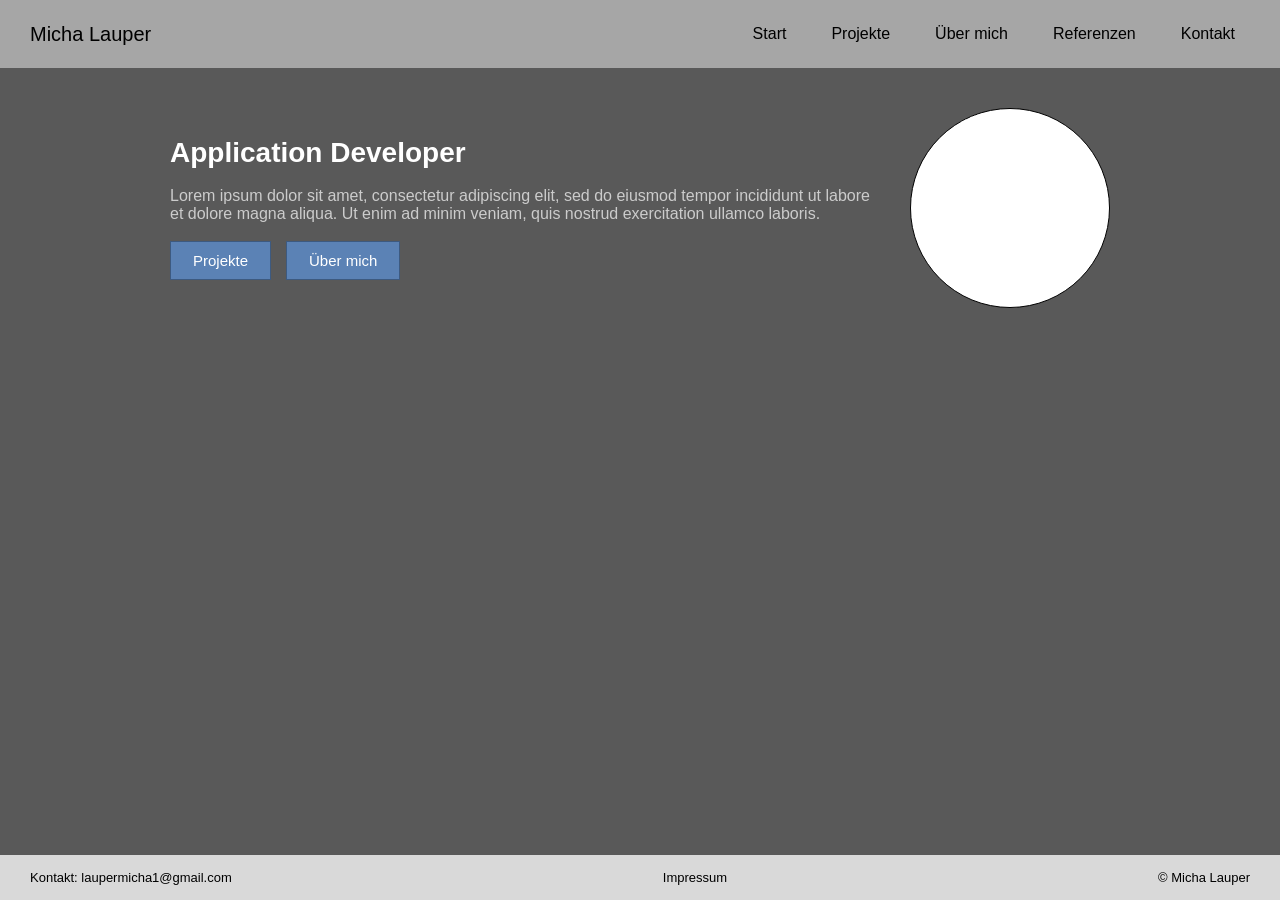
==== index.html @ 40dbea5b "Add files via upload" ====
<!DOCTYPE html>
<html lang="en">
<head>
    <meta charset="UTF-8">
    <meta name="viewport" content="width=device-width, initial-scale=1.0">
    <link rel="stylesheet" href="style.css">
    <title>Portfolio</title>
</head>
<body>
    <div class="header">
        <div class="logo" onclick="showPage('start')">Micha Lauper</div>
        <div class="menu" id="menu">
            <a href="#" class="menuButton" onclick="showPage('start')">Start</a>
            <a href="#" class="menuButton" onclick="showPage('projects')">Projekte</a>
            <a href="#" class="menuButton" onclick="showPage('aboutMe')">Über mich</a>
            <a href="#" class="menuButton" onclick="showPage('references')">Referenzen</a>
            <a href="#" class="menuButton" onclick="showPage('contact')">Kontakt</a>
        </div>
        <div class="sidebarButton" id="sidebarButton" onclick="expandSidebar()">≡</div>
    </div>
 
    <div class="content">
 
        <div class="page active" id="start">
            <div class="section splitBox">
                <div>
                    <h1 class="title">Application Developer</h1>
                    <p class="text">Lorem ipsum dolor sit amet, consectetur adipiscing elit, sed do eiusmod tempor incididunt ut labore et dolore magna aliqua. Ut enim ad minim veniam, quis nostrud exercitation ullamco laboris.</p>
                    <div class="buttons">
                        <button class="button" onclick="showPage('projects')">Projekte</button>
                        <button class="button" onclick="showPage('aboutMe')">Über mich</button>
                    </div>
                </div>
                <img class="picture" src="C:\Users\micha\Documents\Schule\Informatik\Modul 293\LauperMicha_LB_M239\Ich.jpeg" alt="Profilbild"></img>
            </div>
        </div>
 
        <div class="page" id="projects">
            <h1 class="title center" style="padding-top: 40px;">Projekte</h1>
 
            <div class="section splitBox">
                <div>
                    <h2 class="title">Projekt 1</h2>
                    <p class="text">Lorem ipsum dolor sit amet, consectetur adipiscing elit, sed do eiusmod tempor incididunt ut labore et dolore magna aliqua. Ut enim ad minim veniam, quis nostrud.</p>
                    <button class="button">Zum Projekt</button>
                </div>
                <img class="picture" src="C:\Users\micha\Documents\Schule\Informatik\Modul 293\LauperMicha_LB_M239\Project.png" alt="Projektbild"></img>
            </div>
 
            <div class="section splitBox splitBoxReverse">
                <div>
                    <h2 class="title">Projekt 2</h2>
                    <p class="text">Lorem ipsum dolor sit amet, consectetur adipiscing elit, sed do eiusmod tempor incididunt ut labore et dolore magna aliqua. Ut enim ad minim.</p>
                    <button class="button">Zum Projekt</button>
                </div>
                <img class="picture" src="C:\Users\micha\Documents\Schule\Informatik\Modul 293\LauperMicha_LB_M239\Project.png" alt="Projektbild"></img>
            </div>
        </div>
 
        <div class="page" id="aboutMe">
            <div class="section splitBox">
                <img class="picture" src="C:\Users\micha\Documents\Schule\Informatik\Modul 293\LauperMicha_LB_M239\Ich.jpeg" alt="Profilbild"></img>
                <div>
                    <h1 class="title">Über mich</h1>
                    <p class="text">Lorem ipsum dolor sit amet, consectetur adipiscing elit, sed do eiusmod tempor incididunt ut labore et dolore magna aliqua. Ut enim ad minim veniam, quis nostrud exercitation ullamco laboris.</p>
                </div>
            </div>
 
            <div class="section">
                <h2 class="title">Lebenslauf</h2>
 
                <div class="entry">
                    <div class="entryYear">2017 - 2020</div>
                    <div>
                        <p class="entryTitle">Primarschule</p>
                        <p class="text">Lorem ipsum dolor sit amet, consectetur adipiscing elit, sed do eiusmod tempor incididunt ut labore.</p>
                    </div>
                </div>
 
                <div class="entry">
                    <div class="entryYear">2020 - 2023</div>
                    <div>
                        <p class="entryTitle">Sekundarschule</p>
                        <p class="text">Lorem ipsum dolor sit amet, consectetur adipiscing elit, sed do eiusmod tempor incididunt ut labore.</p>
                    </div>
                </div>
 
                <div class="entry">
                    <div class="entryYear">2023 - heute</div>
                    <div>
                        <p class="entryTitle">Lehre als Applikationsentwickler</p>
                        <p class="text">Lorem ipsum dolor sit amet, consectetur adipiscing elit, sed do eiusmod tempor incididunt ut labore.</p>
                    </div>
                </div>
            </div>
        </div>
 
        <div class="page" id="contact">
            <div class="section">
                <h1 class="title">Kontakt</h1>
                <p class="text">Lorem ipsum dolor sit amet, consectetur adipiscing elit, sed do eiusmod tempor incididunt ut labore.</p>
                <p class="text">E-Mail: laupermicha1@gmail.com</p>
                <p class="text">Tel: 077 532 32 44</p>
            </div>
        </div>
 
        <div class="page" id="references">
            <div class="section">
                <h1 class="title">Referenzen</h1>
 
                <div>
                    <p class="entryTitle">Lehrbetrieb AG</p>
                    <p class="text">Lorem ipsum dolor sit amet, consectetur adipiscing elit, sed do eiusmod tempor incididunt ut labore et dolore magna aliqua.</p>
                </div>
 
                <div>
                    <p class="entryTitle">Praktikum XY GmbH</p>
                    <p class="text">Ut enim ad minim veniam, quis nostrud exercitation ullamco laboris nisi ut aliquip ex ea commodo consequat.</p>
                </div>
            </div>
        </div>
 
    </div>
 
    <div class="footer">
        <p>Kontakt: laupermicha1@gmail.com</p>
        <p>Impressum</p>
        <p>© Micha Lauper</p>
    </div>
    <script src="script.js"></script>
</body>

</html>
---- style.css ----
* {
            margin: 0;
            padding: 0;
            box-sizing: border-box;
        }
 
        body {
            background-color: #595959;
            font-family: Arial, Helvetica, sans-serif;
            color: white;
            min-height: 100vh;
            display: flex;
            flex-direction: column;
        }
 
        .header {
            background-color: #a6a6a6;
            padding: 15px 30px;
            display: flex;
            align-items: center;
            justify-content: space-between;
            position: relative;
        }
 
        .logo {
            color: #000000;
            font-size: 20px;
            cursor: pointer;
        }
 
        .menu {
            display: flex;
            gap: 15px;
        }
 
        .menuButton {
            color: #000000;
            padding: 10px 15px;
            text-decoration: none;
            cursor: pointer;
        }
 
        .menuButton:hover {
            background-color: #8e8e8e;
        }
 
        .sidebarButton {
            display: none;
            cursor: pointer;
            font-size: 30px;
            color: #000000;
        }
 
        .content {
            flex: 1;
        }
 
        .page {
            display: none;
            max-width: 1000px;
            margin: 0 auto;
        }
 
        .page.active {
            display: block;
        }
 
        .section {
            padding: 40px 30px;
        }
 
        .title {
            font-size: 28px;
            margin-bottom: 18px;
        }
 
        .text {
            color: #cccccc;
            margin-bottom: 18px;
        }
 
        .button {
            background-color: #5b82b5;
            color: white;
            border: 1px solid #3d5a80;
            padding: 10px 22px;
            font-size: 15px;
            cursor: pointer;
        }
 
        .button:hover {
            background-color: #4a6d99;
        }
 
        .buttons {
            display: flex;
            gap: 15px;
        }
 
        .splitBox {
            display: flex;
            align-items: center;
            justify-content: space-between;
            gap: 35px;
        }
 
        .splitBoxReverse {
            flex-direction: row-reverse;
        }
 
        .picture {
            border-radius: 50%;
            width: 200px;
            height: 200px;
            background-color: white;
            border: 1px solid black;
            flex-shrink: 0;
        }
 
        .center {
            text-align: center;
        }
 
        .entry {
            display: flex;
            gap: 20px;
            margin-bottom: 20px;
        }
 
        .entryYear {
            min-width: 100px;
            color: #bbbbbb;
        }
 
        .entryTitle {
            font-size: 16px;
            margin-bottom: 5px;
        }
 
        .footer {
            background-color: #d9d9d9;
            color: black;
            display: flex;
            justify-content: space-between;
            padding: 15px 30px;
            font-size: 13px;
        }
 
        @media (max-width: 600px) {
            .menu {
                display: none;
                flex-direction: column;
                position: absolute;
                top: 100%;
                left: 0;
                right: 0;
                background-color: #a6a6a6;
                padding: 10px 30px;
            }
 
            .menu.show {
                display: flex;
            }
 
            .sidebarButton {
                display: flex;
            }
 
            .splitBox, .splitBoxReverse {
                flex-direction: column;
                text-align: center;
            }
 
            .buttons {
                flex-direction: column;
                width: 100%;
            }
 
            .entry {
                flex-direction: column;
                gap: 4px;
            }
 
            .footer {
                flex-direction: column;
                text-align: center;
                gap: 5px;
            }
        }
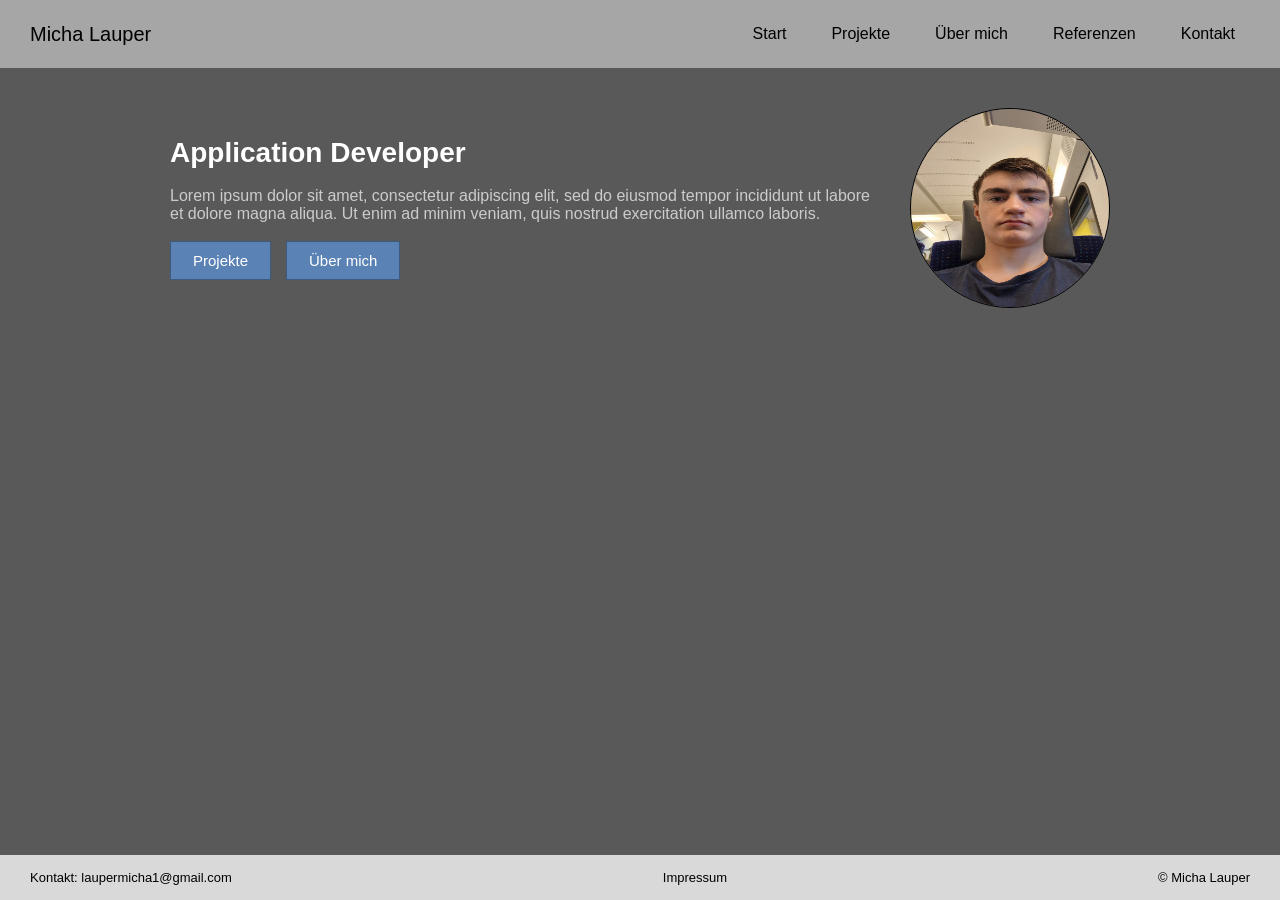
==== commit dbf8b721: "Update index.html" ====
--- a/index.html
+++ b/index.html
@@ -31,7 +31,7 @@
                         <button class="button" onclick="showPage('aboutMe')">Über mich</button>
                     </div>
                 </div>
-                <img class="picture" src="C:\Users\micha\Documents\Schule\Informatik\Modul 293\LauperMicha_LB_M239\Ich.jpeg" alt="Profilbild"></img>
+                <img class="picture" src="Ich.jpeg" alt="Profilbild"></img>
             </div>
         </div>
  
@@ -44,7 +44,7 @@
                     <p class="text">Lorem ipsum dolor sit amet, consectetur adipiscing elit, sed do eiusmod tempor incididunt ut labore et dolore magna aliqua. Ut enim ad minim veniam, quis nostrud.</p>
                     <button class="button">Zum Projekt</button>
                 </div>
-                <img class="picture" src="C:\Users\micha\Documents\Schule\Informatik\Modul 293\LauperMicha_LB_M239\Project.png" alt="Projektbild"></img>
+                <img class="picture" src="Project.png" alt="Projektbild"></img>
             </div>
  
             <div class="section splitBox splitBoxReverse">
@@ -53,13 +53,13 @@
                     <p class="text">Lorem ipsum dolor sit amet, consectetur adipiscing elit, sed do eiusmod tempor incididunt ut labore et dolore magna aliqua. Ut enim ad minim.</p>
                     <button class="button">Zum Projekt</button>
                 </div>
-                <img class="picture" src="C:\Users\micha\Documents\Schule\Informatik\Modul 293\LauperMicha_LB_M239\Project.png" alt="Projektbild"></img>
+                <img class="picture" src="Project.png" alt="Projektbild"></img>
             </div>
         </div>
  
         <div class="page" id="aboutMe">
             <div class="section splitBox">
-                <img class="picture" src="C:\Users\micha\Documents\Schule\Informatik\Modul 293\LauperMicha_LB_M239\Ich.jpeg" alt="Profilbild"></img>
+                <img class="picture" src="Ich.jpeg" alt="Profilbild"></img>
                 <div>
                     <h1 class="title">Über mich</h1>
                     <p class="text">Lorem ipsum dolor sit amet, consectetur adipiscing elit, sed do eiusmod tempor incididunt ut labore et dolore magna aliqua. Ut enim ad minim veniam, quis nostrud exercitation ullamco laboris.</p>
@@ -130,4 +130,4 @@
     <script src="script.js"></script>
 </body>
 
-</html>+</html>
